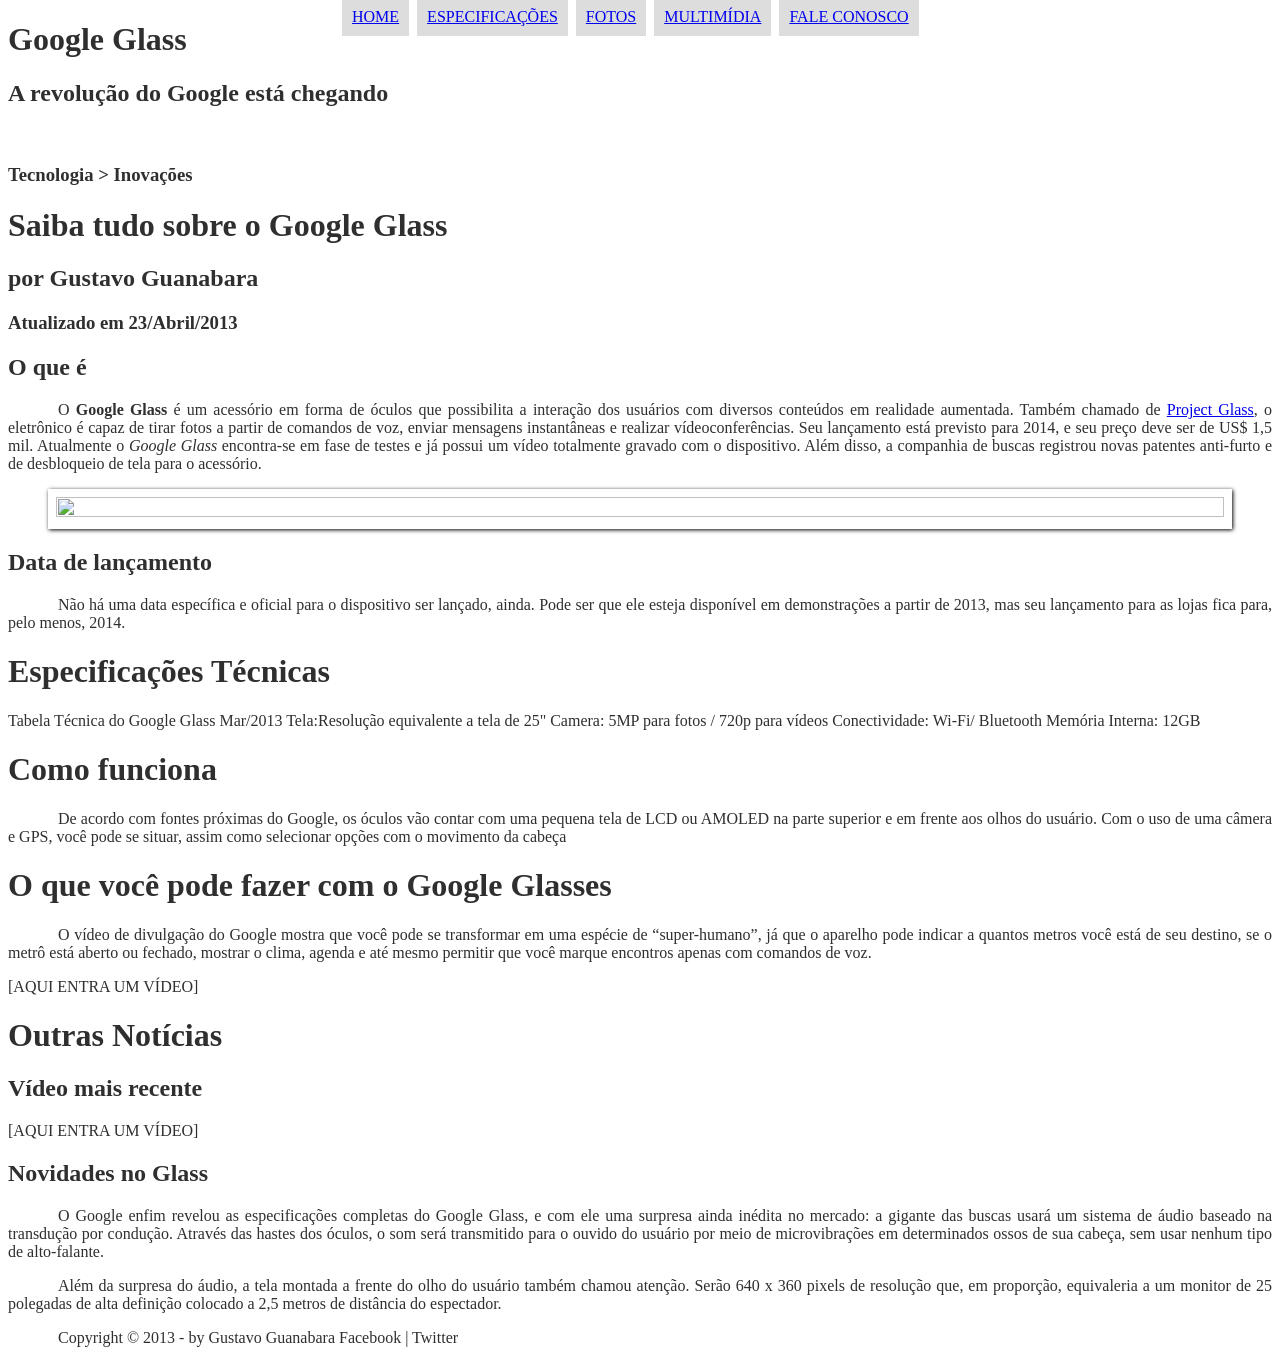
==== projeto-glass-html5/index.html @ 456c7b36 "Menu com CSS3" ====
<!DOCTYPE html>
<html lang="pt-br">
<head>
    <meta charset="UTF-8">
    <meta name="viewport" content="width=device-width, initial-scale=1.0">
    <title>Tudo sobre Google Glass</title>
    <link rel="stylesheet" href="_css/estilo.css">
</head>
<body>
<div id="interface"> 
<header id="cabecalho">
    <hgroup>
       <h1>Google Glass</h1>
       <h2>A revolução do Google está chegando</h2>  
    </hgroup>


<img src="_imagens/glass-oculos-preto-peq.png" alt="">


<nav id="menu">
  <h1>Menu Principal</h1>
    <ul>
        <li><a href="index.html"> Home</a></li>
        <li><a href="specs.html"> Especificações</a></li>
        <li><a href="fotos.html">Fotos</a></li>
        <li><a href="multimidia.html">Multimídia</a></li>
        <li><a href="fale-conosco.html">Fale conosco</a></li>
    </ul>
</nav>
</header>

<hgroup>
    <h3>Tecnologia > Inovações</h3>
    <h1>Saiba tudo sobre o Google Glass</h1>
    <h2>por Gustavo Guanabara</h2>
    <h3>Atualizado em 23/Abril/2013</h3> 
</hgroup>

<h2>O que é</h2>
<p>O <span style="font-weight: 900;">Google Glass</span> é um acessório em forma de óculos que possibilita a interação dos usuários com diversos conteúdos
em realidade aumentada. Também chamado de <a href="https://x.company/projects/glass/" target="_blank">Project Glass</a>, o eletrônico é capaz de tirar fotos a partir de comandos
de voz, enviar mensagens instantâneas e realizar vídeo&shy;con&shy;ferên&shy;cias. Seu lançamento está previsto para 2014, e seu
 preço deve ser de US$ 1,5 mil. Atualmente o <em>Google Glass</em> encontra-se em fase de testes e já possui um vídeo
 totalmente gravado com o dispositivo. Além disso, a companhia de buscas registrou novas patentes anti-furto e 
 de desbloqueio de tela para o acessório.
</p>

<figure class="foto-legenda">
    <img src="_imagens/glass-quadro-homem-mulher.jpg" alt="">
    <figcaption>
        <h3>Google Glass</h3>
        <p>Uma nova maneira de ver o mundo.</p>
    </figcaption>
</figure>
<h2>Data de lançamento</h2>
<p>Não há uma data específica e oficial para o dispositivo ser lançado, ainda. Pode ser que ele esteja disponível em 
   demonstrações a partir de 2013, mas seu lançamento para as lojas fica para, pelo menos, 2014.
</p>

<h1>Especificações Técnicas</h1>
Tabela Técnica do Google Glass Mar/2013

Tela:Resolução equivalente a tela de 25"
Camera: 5MP para fotos / 720p para vídeos
Conectividade: Wi-Fi/ Bluetooth
Memória Interna: 12GB

<h1>Como funciona</h1>
<p>De acordo com fontes próximas do Google, os óculos vão contar com uma pequena tela de LCD ou AMOLED na parte 
    superior e em frente aos olhos do usuário. Com o uso de uma câmera e GPS, você pode se situar, assim como 
    selecionar opções com o movimento da cabeça
</p>

<h1>O que você pode fazer com o Google Glasses</h1>
<p>O vídeo de divulgação do Google mostra que você pode se transformar em uma espécie de “super-<wbr/>humano”, já que o 
    aparelho pode indicar a quantos metros você está de seu destino, se o metrô está aberto ou fechado, mostrar o 
    clima, agenda e até mesmo permitir que você marque encontros apenas com comandos de voz.
</p>

[AQUI ENTRA UM VÍDEO]

<h1>Outras Notícias</h1>
<h2>Vídeo mais recente</h2>

[AQUI ENTRA UM VÍDEO]

<h2>Novidades no Glass</h2>
<p>O Google enfim revelou as especificações completas do Google Glass, e com ele uma surpresa ainda inédita no 
    mercado: a gigante das buscas usará um sistema de áudio baseado na transdução por condução. Através das hastes 
    dos óculos, o som será transmitido para o ouvido do usuário por meio de microvibrações em determinados ossos de 
    sua cabeça, sem usar nenhum tipo de alto-falante.
</p>

<p>Além da surpresa do áudio, a tela montada a frente do olho do usuário também chamou atenção. Serão 640 x 360 pixels 
    de resolução que, em proporção, equivaleria a um monitor de 25 polegadas de alta definição colocado a 2,5 metros 
    de distância do espectador.
</p>

<p>Copyright &copy; 2013 - by Gustavo Guanabara
Facebook | Twitter</p>
</div>   
</body>
</html>
---- projeto-glass-html5/_css/estilo.css ----
@charset "UTF-8";


body {
    /* background-color: #a1d3ef; */
    /* background-color: hsla(31, 79%, 53%, 0.5); */
    /* background-color: rgb(158, 95, 141); */
    background-color: white;
    color: #302f2f;
}

p {
    text-align: justify;
    text-indent: 50px;
}

/* Formatação de imagens com legendas */
figure.foto-legenda{
    position: relative;
    border: 8px  solid white;
    box-shadow: 1px 1px  4px black;
}

figure.foto-legenda img{
    width: 100%;
    height: 100%;
}

figure.foto-legenda figcaption{
    opacity: 0;
    position: absolute;
    top: 0px;
    background-color: rgba(0,0,0, .4);
    color: white;
    width: 100%;
    height: 100%;
    padding: 10px;
    box-sizing: border-box;
    transition: opacity .5s;
}
figure.foto-legenda:hover figcaption{
     opacity: 1;
}

/* Formataçao do Menu */
nav#menu{
    display: block;
}

nav#menu ul{
   list-style: none;
   text-transform: uppercase;
   position: absolute;
   top: -20px;
   left: 300px;
}

nav#menu li{
    display: inline-block;
    background-color: #dddddd;
    padding: 10px;
    margin: 2px;
}

nav#menu h1{
    display:none ;
}
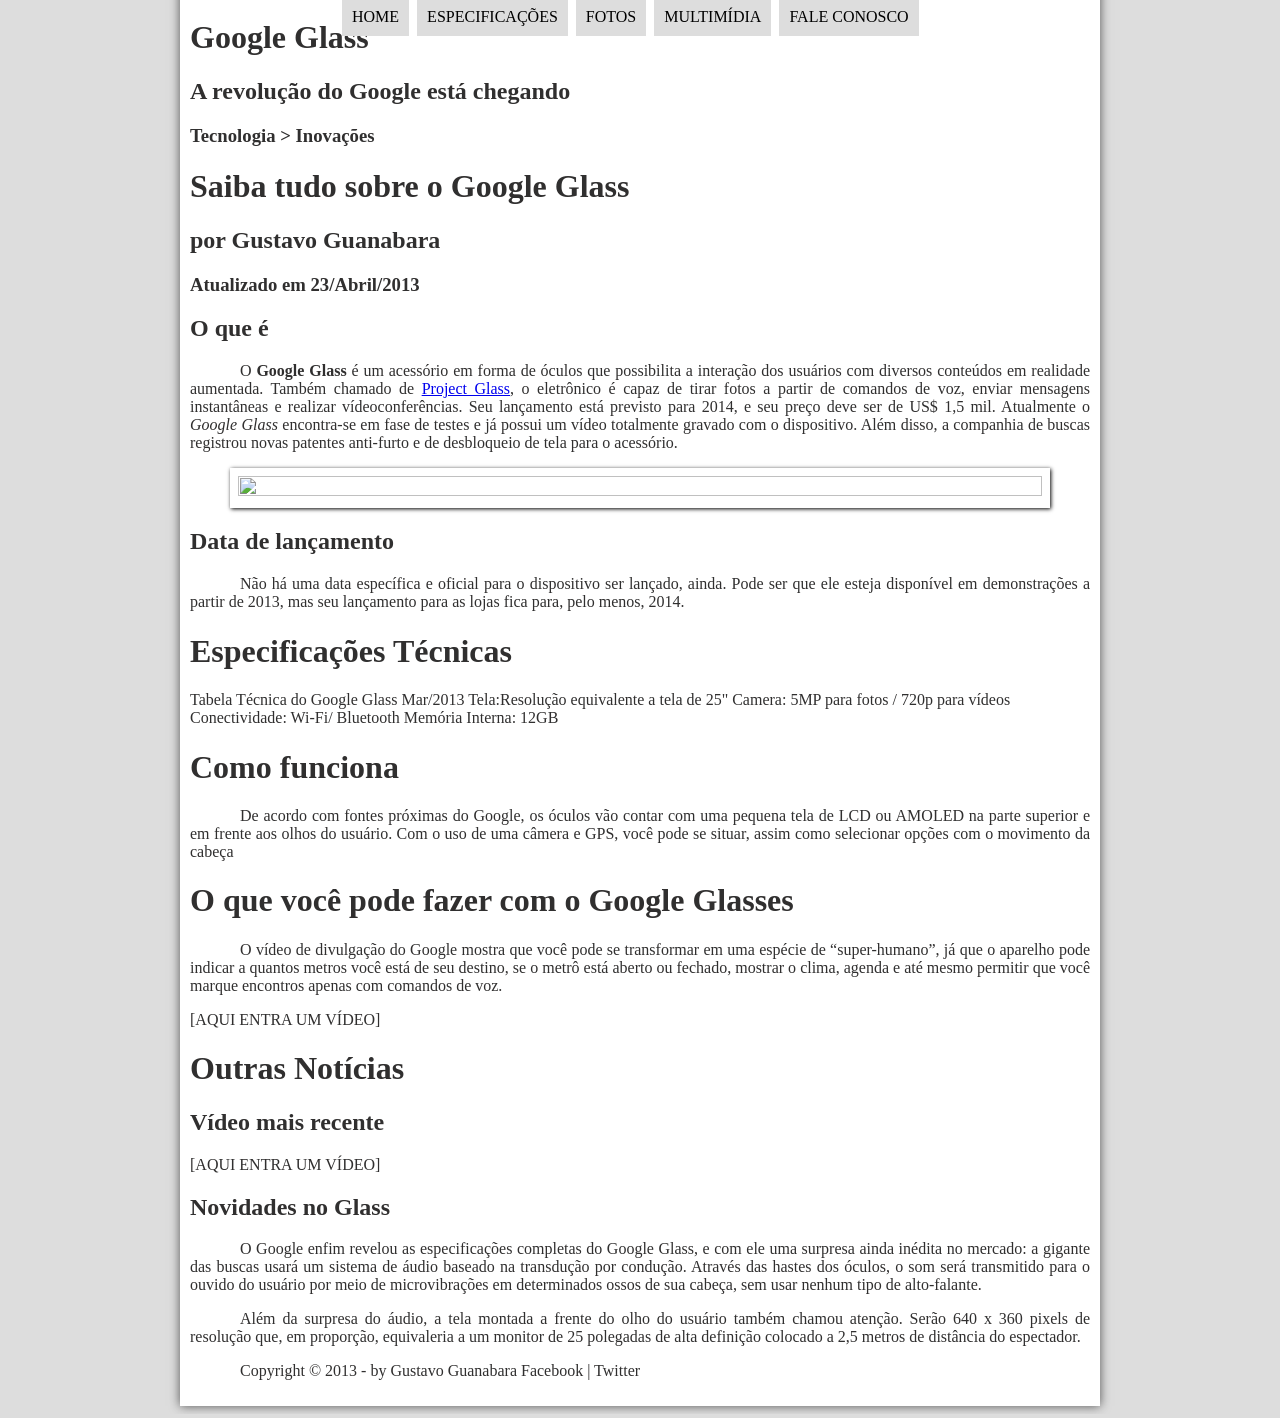
==== commit e339ef2f: "ID ICONE" ====
--- a/projeto-glass-html5/index.html
+++ b/projeto-glass-html5/index.html
@@ -15,7 +15,7 @@
     </hgroup>
 
 
-<img src="_imagens/glass-oculos-preto-peq.png" alt="">
+<img id="icone" src="_imagens/glass-oculos-preto-peq.png" alt="">
 
 
 <nav id="menu">
--- a/projeto-glass-html5/_css/estilo.css
+++ b/projeto-glass-html5/_css/estilo.css
@@ -5,13 +5,27 @@
     /* background-color: #a1d3ef; */
     /* background-color: hsla(31, 79%, 53%, 0.5); */
     /* background-color: rgb(158, 95, 141); */
-    background-color: white;
+    background-color:#ddd;
     color: #302f2f;
+}
+
+div#interface{
+    width: 900px;
+    background-color: #fff;
+    margin: -20px auto 0px auto;
+    box-shadow: 0px 0px 10px rgba(0, 0, 0, 0.63);
+    padding: 10px;
 }
 
 p {
     text-align: justify;
     text-indent: 50px;
+}
+
+header#cabecalho img#icone {
+    position: absolute;
+    left: 780px;
+    top: 40px;
 }
 
 /* Formatação de imagens com legendas */
@@ -60,8 +74,22 @@
     background-color: #dddddd;
     padding: 10px;
     margin: 2px;
+    transition: background-color 1s;
+}
+
+nav#menu li:hover {
+    background-color: #606060;
 }
 
 nav#menu h1{
     display:none ;
-}+}
+
+nav#menu a {
+    color: black;
+    text-decoration: none;
+}
+ nav#menu a:hover {
+    color: #dddddd;
+    text-decoration: underline;
+ }
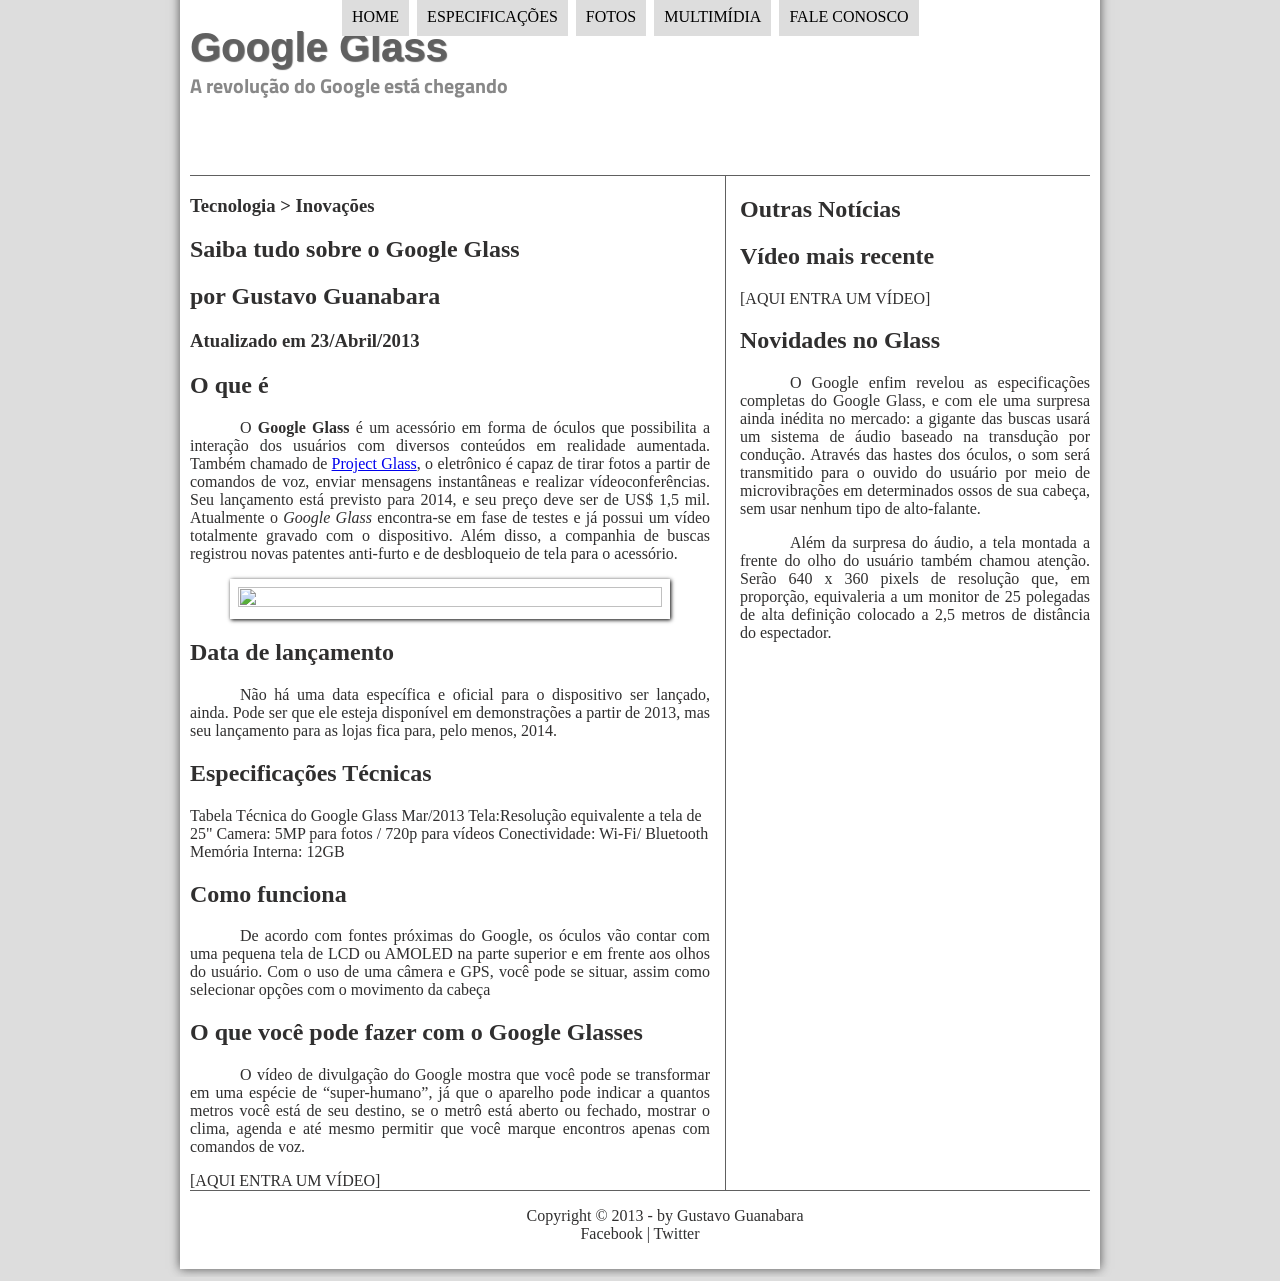
==== commit 1fc082e5: "Semântica em HTML5" ====
--- a/projeto-glass-html5/index.html
+++ b/projeto-glass-html5/index.html
@@ -1,104 +1,124 @@
 <!DOCTYPE html>
 <html lang="pt-br">
+
 <head>
     <meta charset="UTF-8">
     <meta name="viewport" content="width=device-width, initial-scale=1.0">
     <title>Tudo sobre Google Glass</title>
     <link rel="stylesheet" href="_css/estilo.css">
 </head>
+
 <body>
-<div id="interface"> 
-<header id="cabecalho">
-    <hgroup>
-       <h1>Google Glass</h1>
-       <h2>A revolução do Google está chegando</h2>  
-    </hgroup>
+    <div id="interface">
+        <header id="cabecalho">
+            <hgroup>
+                <h1>Google Glass</h1>
+                <h2>A revolução do Google está chegando</h2>
+            </hgroup>
 
 
-<img id="icone" src="_imagens/glass-oculos-preto-peq.png" alt="">
+            <img id="icone" src="_imagens/glass-oculos-preto-peq.png" alt="">
 
 
-<nav id="menu">
-  <h1>Menu Principal</h1>
-    <ul>
-        <li><a href="index.html"> Home</a></li>
-        <li><a href="specs.html"> Especificações</a></li>
-        <li><a href="fotos.html">Fotos</a></li>
-        <li><a href="multimidia.html">Multimídia</a></li>
-        <li><a href="fale-conosco.html">Fale conosco</a></li>
-    </ul>
-</nav>
-</header>
+            <nav id="menu">
+                <h1>Menu Principal</h1>
+                <ul>
+                    <li><a href="index.html"> Home</a></li>
+                    <li><a href="specs.html"> Especificações</a></li>
+                    <li><a href="fotos.html">Fotos</a></li>
+                    <li><a href="multimidia.html">Multimídia</a></li>
+                    <li><a href="fale-conosco.html">Fale conosco</a></li>
+                </ul>
+            </nav>
+        </header>
 
-<hgroup>
-    <h3>Tecnologia > Inovações</h3>
-    <h1>Saiba tudo sobre o Google Glass</h1>
-    <h2>por Gustavo Guanabara</h2>
-    <h3>Atualizado em 23/Abril/2013</h3> 
-</hgroup>
+        <section id="corpo">
+            <hgroup>
+                <h3>Tecnologia > Inovações</h3>
+                <h1>Saiba tudo sobre o Google Glass</h1>
+                <h2>por Gustavo Guanabara</h2>
+                <h3>Atualizado em 23/Abril/2013</h3>
+            </hgroup>
 
-<h2>O que é</h2>
-<p>O <span style="font-weight: 900;">Google Glass</span> é um acessório em forma de óculos que possibilita a interação dos usuários com diversos conteúdos
-em realidade aumentada. Também chamado de <a href="https://x.company/projects/glass/" target="_blank">Project Glass</a>, o eletrônico é capaz de tirar fotos a partir de comandos
-de voz, enviar mensagens instantâneas e realizar vídeo&shy;con&shy;ferên&shy;cias. Seu lançamento está previsto para 2014, e seu
- preço deve ser de US$ 1,5 mil. Atualmente o <em>Google Glass</em> encontra-se em fase de testes e já possui um vídeo
- totalmente gravado com o dispositivo. Além disso, a companhia de buscas registrou novas patentes anti-furto e 
- de desbloqueio de tela para o acessório.
-</p>
+            <h2>O que é</h2>
+            <p>O <span style="font-weight: 900;">Google Glass</span> é um acessório em forma de óculos que possibilita a
+                interação dos usuários com diversos conteúdos
+                em realidade aumentada. Também chamado de <a href="https://x.company/projects/glass/"
+                    target="_blank">Project Glass</a>, o eletrônico é capaz de tirar fotos a partir de comandos
+                de voz, enviar mensagens instantâneas e realizar vídeo&shy;con&shy;ferên&shy;cias. Seu lançamento está
+                previsto para 2014, e seu
+                preço deve ser de US$ 1,5 mil. Atualmente o <em>Google Glass</em> encontra-se em fase de testes e já
+                possui um vídeo
+                totalmente gravado com o dispositivo. Além disso, a companhia de buscas registrou novas patentes
+                anti-furto e
+                de desbloqueio de tela para o acessório.
+            </p>
 
-<figure class="foto-legenda">
-    <img src="_imagens/glass-quadro-homem-mulher.jpg" alt="">
-    <figcaption>
-        <h3>Google Glass</h3>
-        <p>Uma nova maneira de ver o mundo.</p>
-    </figcaption>
-</figure>
-<h2>Data de lançamento</h2>
-<p>Não há uma data específica e oficial para o dispositivo ser lançado, ainda. Pode ser que ele esteja disponível em 
-   demonstrações a partir de 2013, mas seu lançamento para as lojas fica para, pelo menos, 2014.
-</p>
+            <figure class="foto-legenda">
+                <img src="_imagens/glass-quadro-homem-mulher.jpg" alt="">
+                <figcaption>
+                    <h3>Google Glass</h3>
+                    <p>Uma nova maneira de ver o mundo.</p>
+                </figcaption>
+            </figure>
+            <h2>Data de lançamento</h2>
+            <p>Não há uma data específica e oficial para o dispositivo ser lançado, ainda. Pode ser que ele esteja
+                disponível em
+                demonstrações a partir de 2013, mas seu lançamento para as lojas fica para, pelo menos, 2014.
+            </p>
 
-<h1>Especificações Técnicas</h1>
-Tabela Técnica do Google Glass Mar/2013
+            <h1>Especificações Técnicas</h1>
+            Tabela Técnica do Google Glass Mar/2013
 
-Tela:Resolução equivalente a tela de 25"
-Camera: 5MP para fotos / 720p para vídeos
-Conectividade: Wi-Fi/ Bluetooth
-Memória Interna: 12GB
+            Tela:Resolução equivalente a tela de 25"
+            Camera: 5MP para fotos / 720p para vídeos
+            Conectividade: Wi-Fi/ Bluetooth
+            Memória Interna: 12GB
 
-<h1>Como funciona</h1>
-<p>De acordo com fontes próximas do Google, os óculos vão contar com uma pequena tela de LCD ou AMOLED na parte 
-    superior e em frente aos olhos do usuário. Com o uso de uma câmera e GPS, você pode se situar, assim como 
-    selecionar opções com o movimento da cabeça
-</p>
+            <h1>Como funciona</h1>
+            <p>De acordo com fontes próximas do Google, os óculos vão contar com uma pequena tela de LCD ou AMOLED na
+                parte
+                superior e em frente aos olhos do usuário. Com o uso de uma câmera e GPS, você pode se situar, assim
+                como
+                selecionar opções com o movimento da cabeça
+            </p>
 
-<h1>O que você pode fazer com o Google Glasses</h1>
-<p>O vídeo de divulgação do Google mostra que você pode se transformar em uma espécie de “super-<wbr/>humano”, já que o 
-    aparelho pode indicar a quantos metros você está de seu destino, se o metrô está aberto ou fechado, mostrar o 
+            <h1>O que você pode fazer com o Google Glasses</h1>
+            <p>O vídeo de divulgação do Google mostra que você pode se transformar em uma espécie de “super-<wbr/>humano”, já que o
+    aparelho pode indicar a quantos metros você está de seu destino, se o metrô está aberto ou fechado, mostrar o
     clima, agenda e até mesmo permitir que você marque encontros apenas com comandos de voz.
-</p>
+            </p>
 
-[AQUI ENTRA UM VÍDEO]
+            [AQUI ENTRA UM VÍDEO]
 
-<h1>Outras Notícias</h1>
-<h2>Vídeo mais recente</h2>
+        </section>
+        <aside id="lateral">
+        <h1>Outras Notícias</h1>
+        <h2>Vídeo mais recente</h2>
 
-[AQUI ENTRA UM VÍDEO]
+        [AQUI ENTRA UM VÍDEO]
 
-<h2>Novidades no Glass</h2>
-<p>O Google enfim revelou as especificações completas do Google Glass, e com ele uma surpresa ainda inédita no 
-    mercado: a gigante das buscas usará um sistema de áudio baseado na transdução por condução. Através das hastes 
-    dos óculos, o som será transmitido para o ouvido do usuário por meio de microvibrações em determinados ossos de 
-    sua cabeça, sem usar nenhum tipo de alto-falante.
-</p>
+        <h2>Novidades no Glass</h2>
+        <p>O Google enfim revelou as especificações completas do Google Glass, e com ele uma surpresa ainda inédita no
+            mercado: a gigante das buscas usará um sistema de áudio baseado na transdução por condução. Através das
+            hastes
+            dos óculos, o som será transmitido para o ouvido do usuário por meio de microvibrações em determinados ossos
+            de
+            sua cabeça, sem usar nenhum tipo de alto-falante.
+        </p>
 
-<p>Além da surpresa do áudio, a tela montada a frente do olho do usuário também chamou atenção. Serão 640 x 360 pixels 
-    de resolução que, em proporção, equivaleria a um monitor de 25 polegadas de alta definição colocado a 2,5 metros 
-    de distância do espectador.
-</p>
+        <p>Além da surpresa do áudio, a tela montada a frente do olho do usuário também chamou atenção. Serão 640 x 360
+            pixels
+            de resolução que, em proporção, equivaleria a um monitor de 25 polegadas de alta definição colocado a 2,5
+            metros
+            de distância do espectador.
+        </p>
+        </aside>
+        <footer id="rodape">
+        <p>Copyright &copy; 2013 - by Gustavo Guanabara <br>
+            Facebook | Twitter</p>
+        </footer>    
+    </div>
+</body>
 
-<p>Copyright &copy; 2013 - by Gustavo Guanabara
-Facebook | Twitter</p>
-</div>   
-</body>
 </html>
--- a/projeto-glass-html5/_css/estilo.css
+++ b/projeto-glass-html5/_css/estilo.css
@@ -1,4 +1,9 @@
 @charset "UTF-8";
+@import url('https://fonts.googleapis.com/css2?family=Finger+Paint&family=Great+Vibes&family=Titillium+Web:ital,wght@0,200;0,300;0,400;0,600;0,700;0,900;1,200;1,300;1,400;1,600;1,700&display=swap');
+@font-face {
+    font-family: 'FonteLogo';
+    src: url("../_fonts/bubblegum-sans-regular.otf");
+}
 
 
 body {
@@ -25,7 +30,30 @@
 header#cabecalho img#icone {
     position: absolute;
     left: 780px;
-    top: 40px;
+    top: 70px;
+}
+
+header#cabecalho {
+    border-bottom: 1px solid #606060;
+    height: 150px;
+    background: url("../_imagens/glass-logo-peq.jpg") no-repeat 0px 80px;
+}
+
+header#cabecalho h1{
+    font-family: 'FonteLogo', sans-serif;
+    font-size: 30pt;
+    color: #606060;
+    text-shadow: 1px 1px 1px rgba(0, 0, 0, 0.596);
+    padding: 0px;
+    margin-bottom: 0px;
+}
+
+header#cabecalho h2{
+  font-family: "Titillium Web", sans-serif;
+    font-size: 15pt;
+    color: #888;
+    padding: 0px;
+    margin-top: 0px;
 }
 
 /* Formatação de imagens com legendas */
@@ -92,4 +120,27 @@
  nav#menu a:hover {
     color: #dddddd;
     text-decoration: underline;
+ }
+
+ section#corpo {
+    display: block;
+    width: 520px;
+    float: left;
+    border-right: 1px solid #606060;
+    padding-right: 15px;
+ }
+
+ aside#lateral {
+    display: block;
+    width: 350px;
+    float: right;
+ }
+
+ footer#rodape {
+    clear: both;
+    border-top: 1px solid #606060;
+ }
+
+ footer#rodape p {
+    text-align: center;
  }
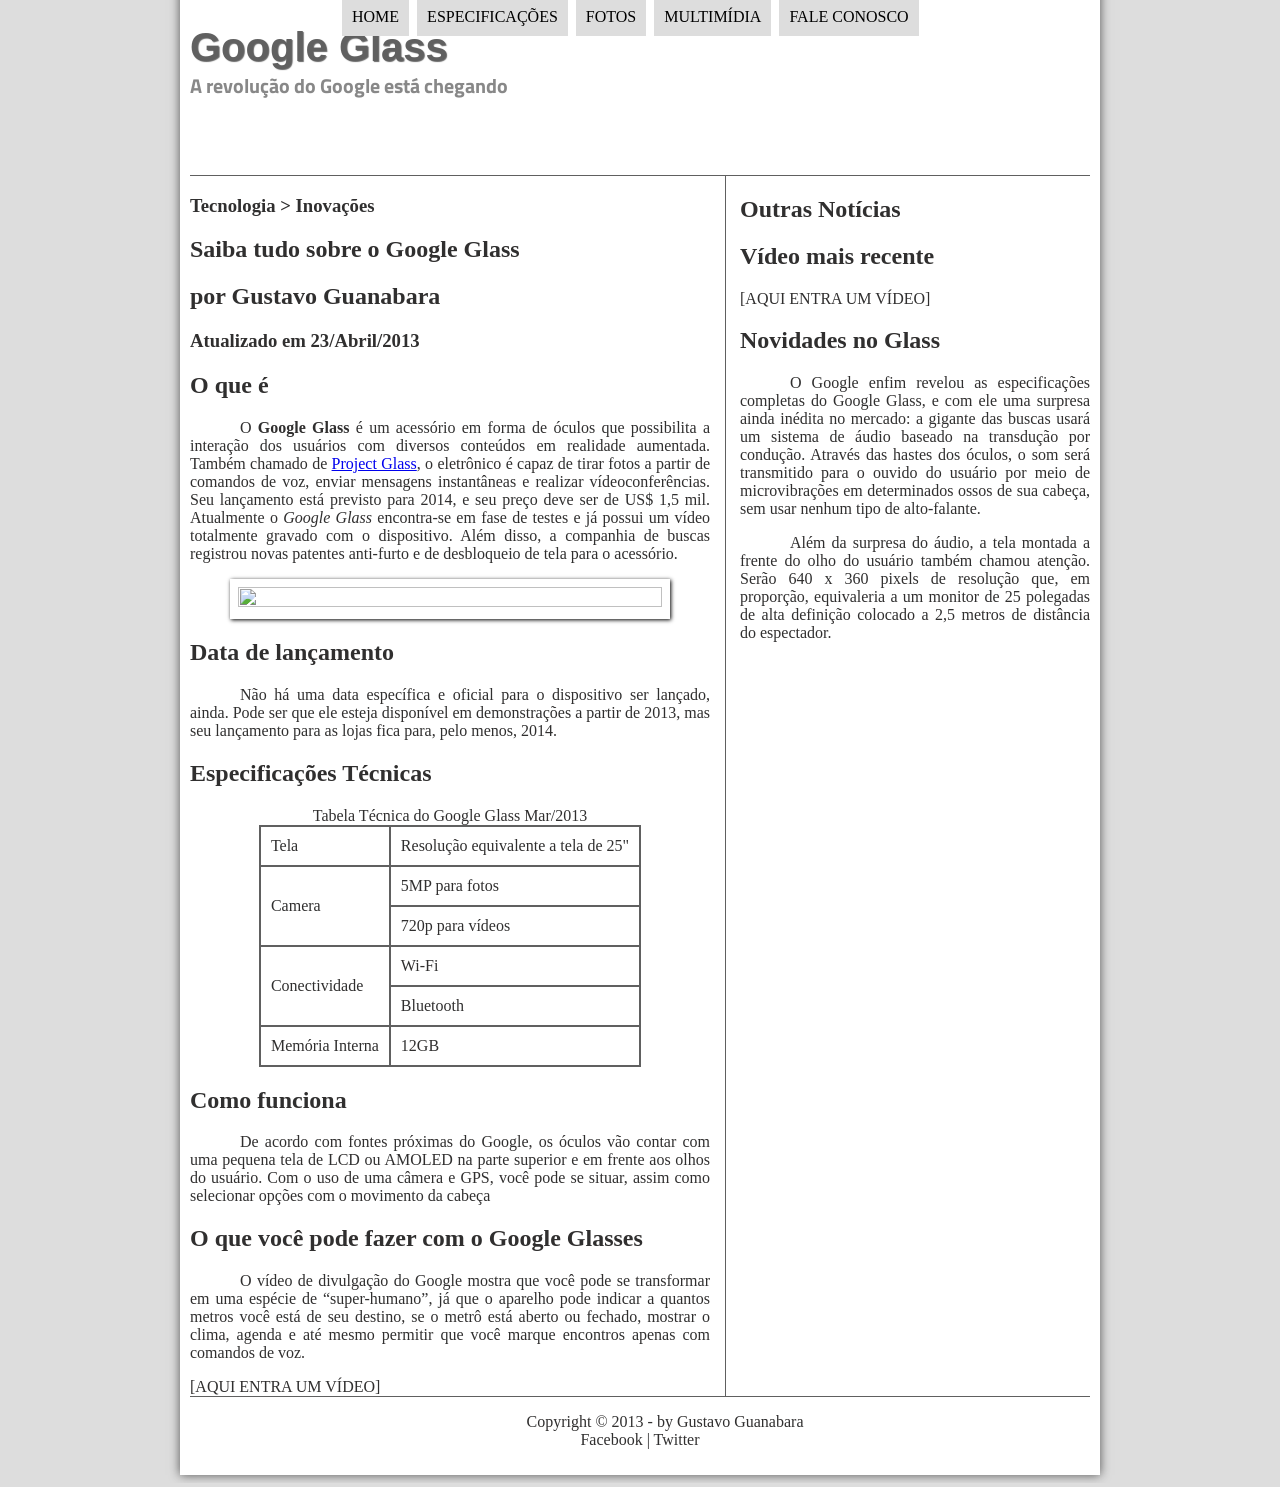
==== commit e84daf89: "Tabelas em HTML" ====
--- a/projeto-glass-html5/index.html
+++ b/projeto-glass-html5/index.html
@@ -68,12 +68,17 @@
             </p>
 
             <h1>Especificações Técnicas</h1>
-            Tabela Técnica do Google Glass Mar/2013
 
-            Tela:Resolução equivalente a tela de 25"
-            Camera: 5MP para fotos / 720p para vídeos
-            Conectividade: Wi-Fi/ Bluetooth
-            Memória Interna: 12GB
+            <table id="tabelaSpac">
+            <caption>Tabela Técnica do Google Glass Mar/2013</caption>
+
+            <tr><td>Tela</td><td>Resolução equivalente a tela de 25"</td></tr>
+            <tr><td rowspan="2">Camera</td> <td>5MP para fotos </td></tr>
+            <tr><td> 720p para vídeos</td></tr>
+            <tr><td rowspan="2">Conectividade</td><td> Wi-Fi</td></tr>
+            <tr><td> Bluetooth</td></tr>
+            <tr><td>Memória Interna</td><td> 12GB</td></tr>
+          </table>
 
             <h1>Como funciona</h1>
             <p>De acordo com fontes próximas do Google, os óculos vão contar com uma pequena tela de LCD ou AMOLED na
--- a/projeto-glass-html5/_css/estilo.css
+++ b/projeto-glass-html5/_css/estilo.css
@@ -130,6 +130,18 @@
     padding-right: 15px;
  }
 
+table#tabelaSpac{
+    border: 1px solid #606060;
+    border-spacing: 0px;
+    margin-left: auto;
+    margin-right: auto;
+}
+
+table#tabelaSpac td{
+   border: 1px solid #606060;
+   padding: 10px;
+}
+
  aside#lateral {
     display: block;
     width: 350px;
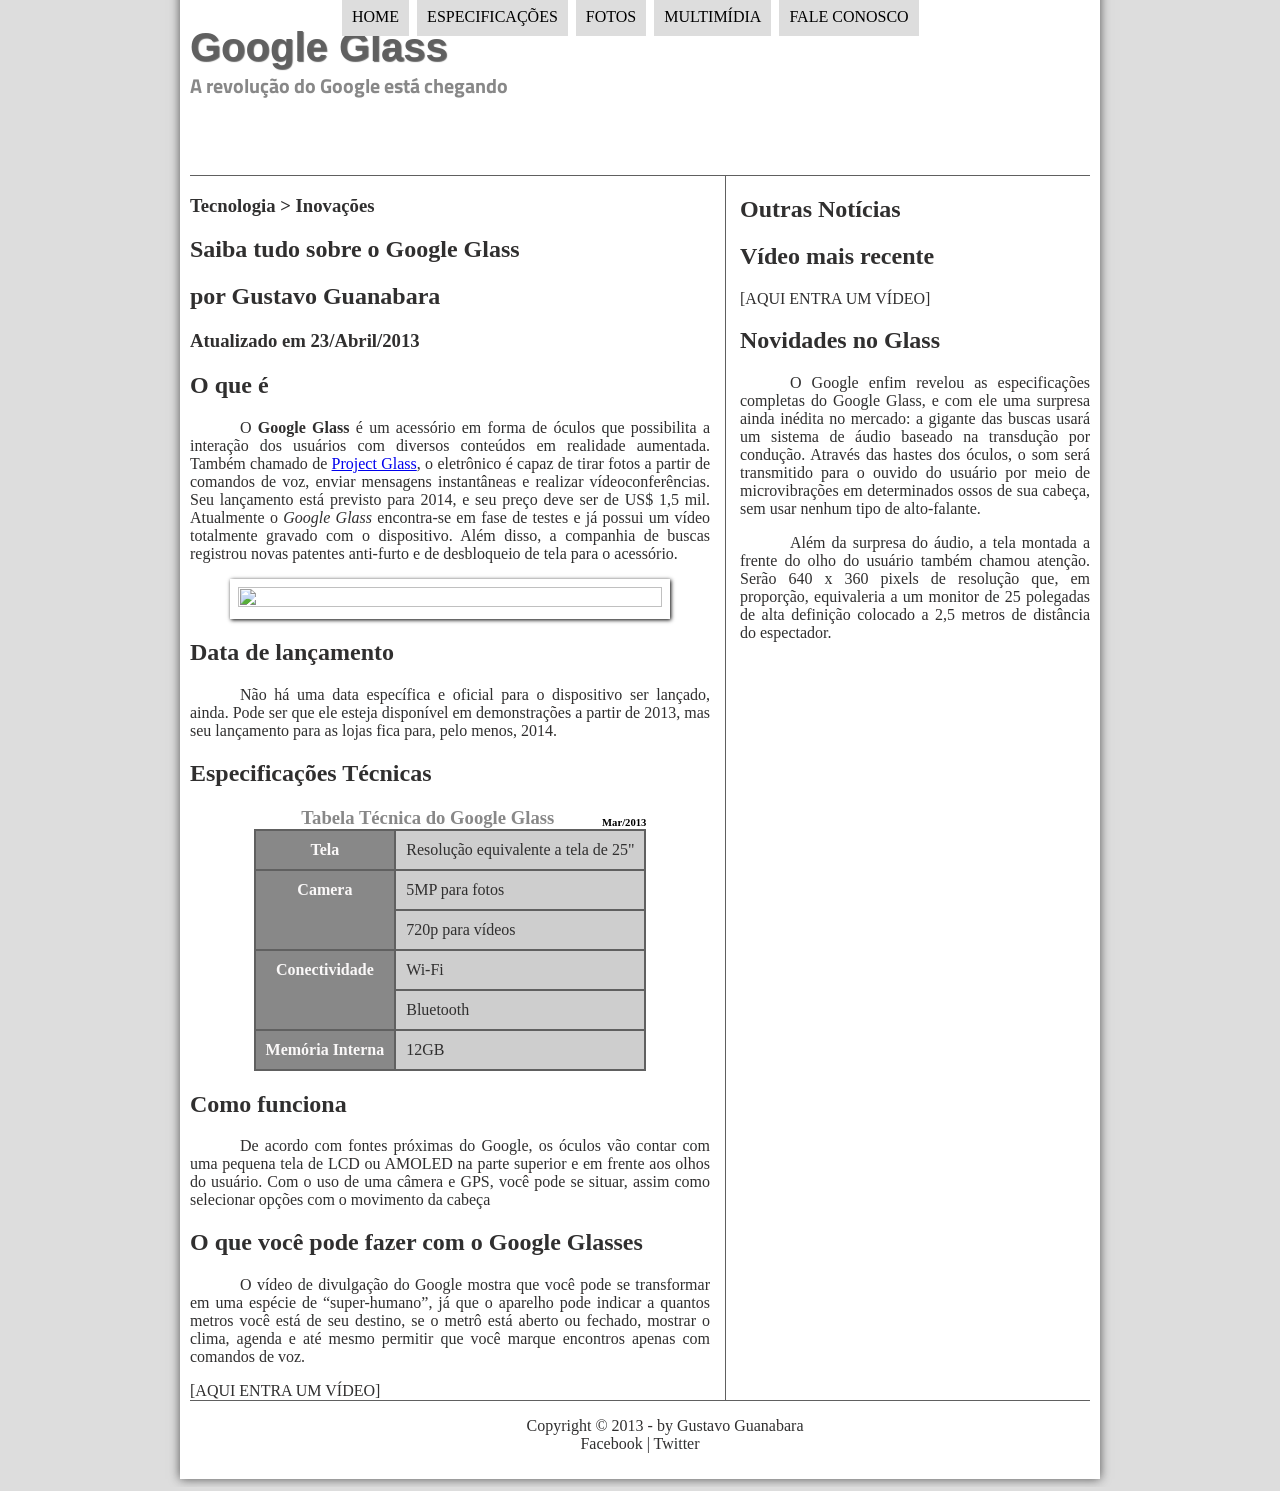
==== commit cd5e8b0e: "Estilo CSS para Tabela em HTML" ====
--- a/projeto-glass-html5/index.html
+++ b/projeto-glass-html5/index.html
@@ -70,14 +70,14 @@
             <h1>Especificações Técnicas</h1>
 
             <table id="tabelaSpac">
-            <caption>Tabela Técnica do Google Glass Mar/2013</caption>
+            <caption>Tabela Técnica do Google Glass <span>Mar/2013</span></caption>
 
-            <tr><td>Tela</td><td>Resolução equivalente a tela de 25"</td></tr>
-            <tr><td rowspan="2">Camera</td> <td>5MP para fotos </td></tr>
-            <tr><td> 720p para vídeos</td></tr>
-            <tr><td rowspan="2">Conectividade</td><td> Wi-Fi</td></tr>
-            <tr><td> Bluetooth</td></tr>
-            <tr><td>Memória Interna</td><td> 12GB</td></tr>
+            <tr><td class="ce">Tela</td><td class="cd">Resolução equivalente a tela de 25"</td></tr>
+            <tr><td class="ce" rowspan="2">Camera</td><td class="cd">5MP para fotos </td></tr>
+            <tr><td class="cd"> 720p para vídeos</td></tr>
+            <tr><td class="ce" rowspan="2">Conectividade</td><td class="cd"> Wi-Fi</td></tr>
+            <tr><td class="cd"> Bluetooth</td></tr>
+            <tr><td class="ce">Memória Interna</td><td class="cd"> 12GB</td></tr>
           </table>
 
             <h1>Como funciona</h1>
--- a/projeto-glass-html5/_css/estilo.css
+++ b/projeto-glass-html5/_css/estilo.css
@@ -142,6 +142,32 @@
    padding: 10px;
 }
 
+table#tabelaSpac td.ce{
+    color: #faf8f8;
+    background-color: #888;
+    vertical-align: top;
+    text-align: center;
+    font-weight: bold;
+}
+
+table#tabelaSpac td.cd{
+    background-color: #cecece;
+
+}
+
+table#tabelaSpac caption {
+    color: #888;
+    font-size: 14pt;
+    font-weight: bolder;
+}
+
+table#tabelaSpac caption span {
+    display: block;
+    float: right;
+    color: black;
+    font-size: 8pt;
+    margin-top: 10px;
+}
  aside#lateral {
     display: block;
     width: 350px;
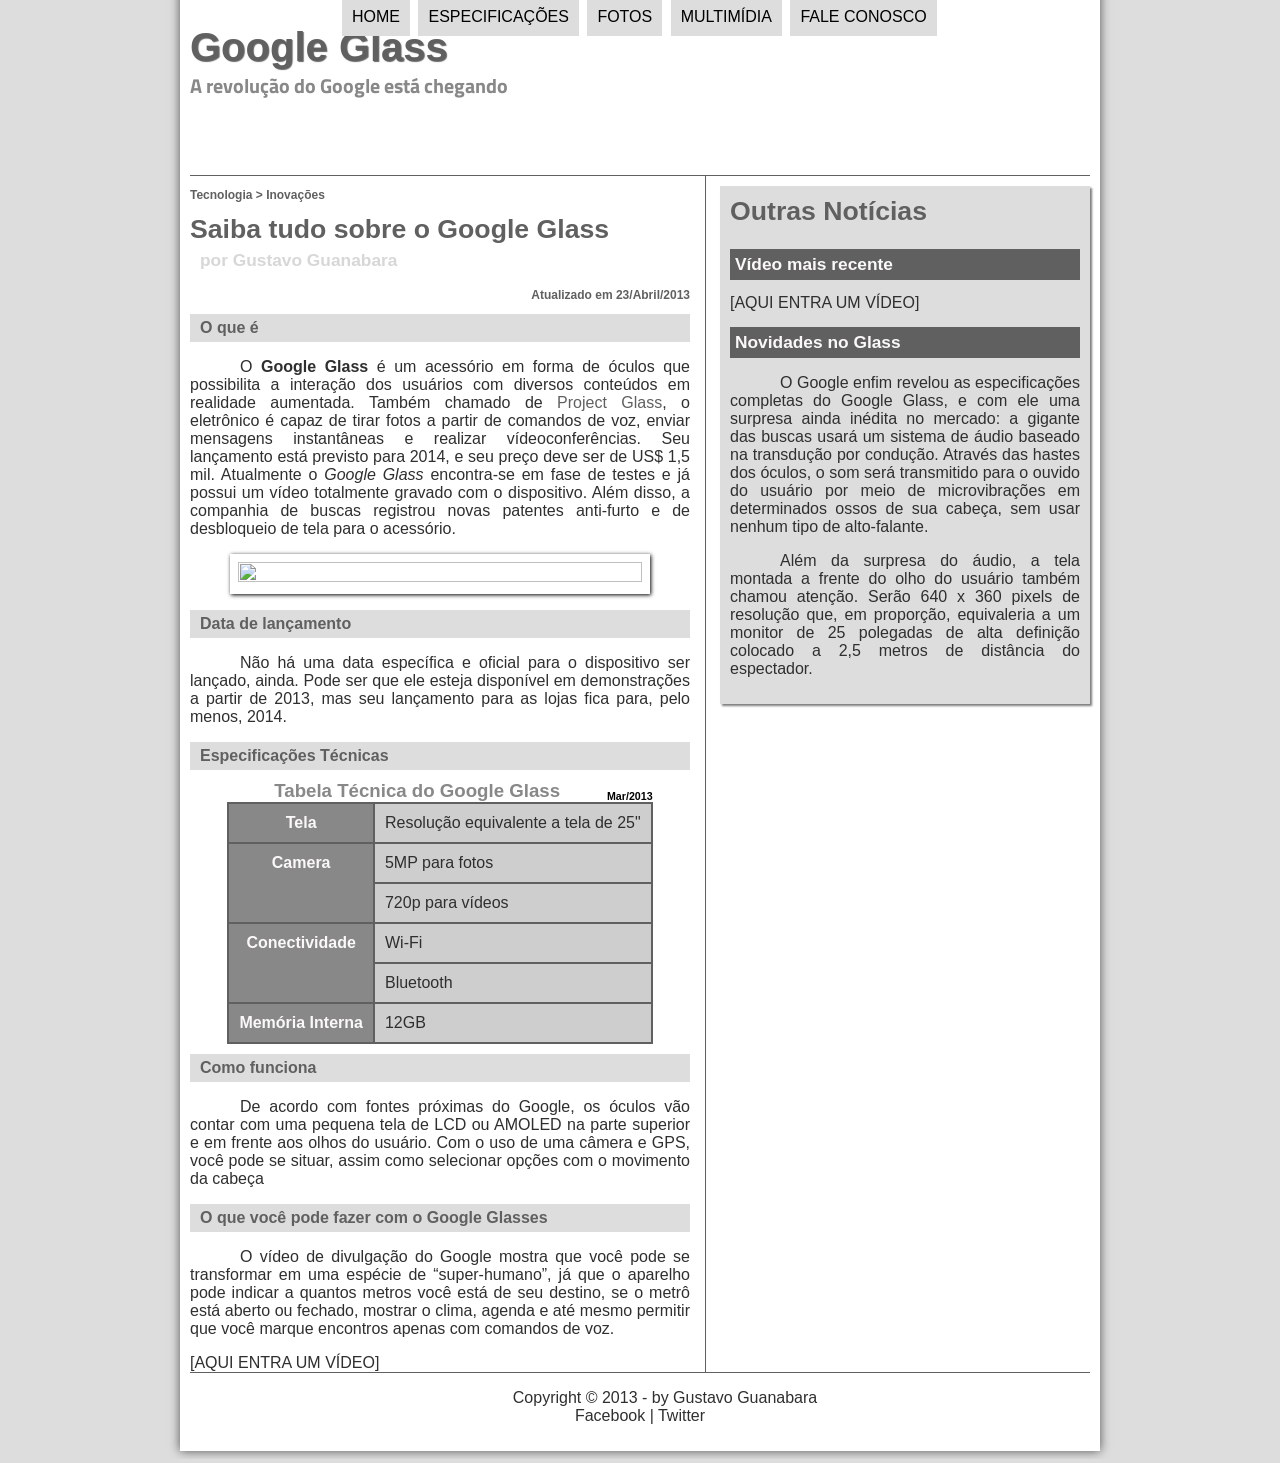
==== commit d7f484bd: "Interfaces em HTML" ====
--- a/projeto-glass-html5/index.html
+++ b/projeto-glass-html5/index.html
@@ -33,12 +33,15 @@
         </header>
 
         <section id="corpo">
+            <article id="noticia-principal">
+                <header id="cabecalho-artigo">
             <hgroup>
                 <h3>Tecnologia > Inovações</h3>
                 <h1>Saiba tudo sobre o Google Glass</h1>
                 <h2>por Gustavo Guanabara</h2>
-                <h3>Atualizado em 23/Abril/2013</h3>
+                <h3 class="direita">Atualizado em 23/Abril/2013</h3>
             </hgroup>
+        </header>
 
             <h2>O que é</h2>
             <p>O <span style="font-weight: 900;">Google Glass</span> é um acessório em forma de óculos que possibilita a
@@ -67,7 +70,7 @@
                 demonstrações a partir de 2013, mas seu lançamento para as lojas fica para, pelo menos, 2014.
             </p>
 
-            <h1>Especificações Técnicas</h1>
+            <h2>Especificações Técnicas</h2>
 
             <table id="tabelaSpac">
             <caption>Tabela Técnica do Google Glass <span>Mar/2013</span></caption>
@@ -80,7 +83,7 @@
             <tr><td class="ce">Memória Interna</td><td class="cd"> 12GB</td></tr>
           </table>
 
-            <h1>Como funciona</h1>
+            <h2>Como funciona</h2>
             <p>De acordo com fontes próximas do Google, os óculos vão contar com uma pequena tela de LCD ou AMOLED na
                 parte
                 superior e em frente aos olhos do usuário. Com o uso de uma câmera e GPS, você pode se situar, assim
@@ -88,7 +91,7 @@
                 selecionar opções com o movimento da cabeça
             </p>
 
-            <h1>O que você pode fazer com o Google Glasses</h1>
+            <h2>O que você pode fazer com o Google Glasses</h2>
             <p>O vídeo de divulgação do Google mostra que você pode se transformar em uma espécie de “super-<wbr/>humano”, já que o
     aparelho pode indicar a quantos metros você está de seu destino, se o metrô está aberto ou fechado, mostrar o
     clima, agenda e até mesmo permitir que você marque encontros apenas com comandos de voz.
@@ -96,7 +99,8 @@
 
             [AQUI ENTRA UM VÍDEO]
 
-        </section>
+        </article>
+    </section>
         <aside id="lateral">
         <h1>Outras Notícias</h1>
         <h2>Vídeo mais recente</h2>
--- a/projeto-glass-html5/_css/estilo.css
+++ b/projeto-glass-html5/_css/estilo.css
@@ -7,6 +7,7 @@
 
 
 body {
+    font-family: 'Arial', sans-serif;
     /* background-color: #a1d3ef; */
     /* background-color: hsla(31, 79%, 53%, 0.5); */
     /* background-color: rgb(158, 95, 141); */
@@ -25,6 +26,16 @@
 p {
     text-align: justify;
     text-indent: 50px;
+}
+
+a {
+    color: #606060;
+    text-decoration: none;
+    transition: color .5s;
+}
+a:hover {
+    color: rgba(23, 23, 221, 0.726);
+    text-decoration: underline;
 }
 
 header#cabecalho img#icone {
@@ -124,11 +135,44 @@
 
  section#corpo {
     display: block;
-    width: 520px;
+    width: 500px;
     float: left;
     border-right: 1px solid #606060;
     padding-right: 15px;
  }
+
+article#noticia-principal h2{
+  font-size: 12pt;
+  color: #606060;
+  background-color: #dddddd;
+  padding: 5px 0px 5px 10px;
+  margin: 10px 0px 10px 0px;
+}
+
+header#cabecalho-artigo h1{
+    font-family: 'Fontelogo', sans-serif;
+    font-size: 20pt;
+    color: #606060;
+    margin-top: 0px;
+    margin-bottom: 0px;
+}
+
+.direita {
+    text-align: right;
+}
+
+header#cabecalho-artigo h2{
+    font-size: 13pt;
+    color: #cececece;
+    background-color: #fff;
+    margin: 0px;
+}
+header#cabecalho-artigo h3{
+    font-size: 12px;
+    color: #606060;
+    
+}
+
 
 table#tabelaSpac{
     border: 1px solid #606060;
@@ -172,6 +216,26 @@
     display: block;
     width: 350px;
     float: right;
+    background-color: #dddddd;
+    padding: 10px;
+    margin-top: 10px;
+    box-shadow: 2px 2px 2px rgba(0, 0, 0, 0.514);
+ }
+
+ aside#lateral h1{
+    font-family: 'Fontelogo', sans-serif;
+    font-size: 20pt;
+    color: #606060;
+    margin-top: 0px;
+ }
+
+ aside#lateral h2{
+    background-color: #606060;
+    font-size: 13pt;
+    color: #faf8f8;
+    padding: 5px;
+
+
  }
 
  footer#rodape {
